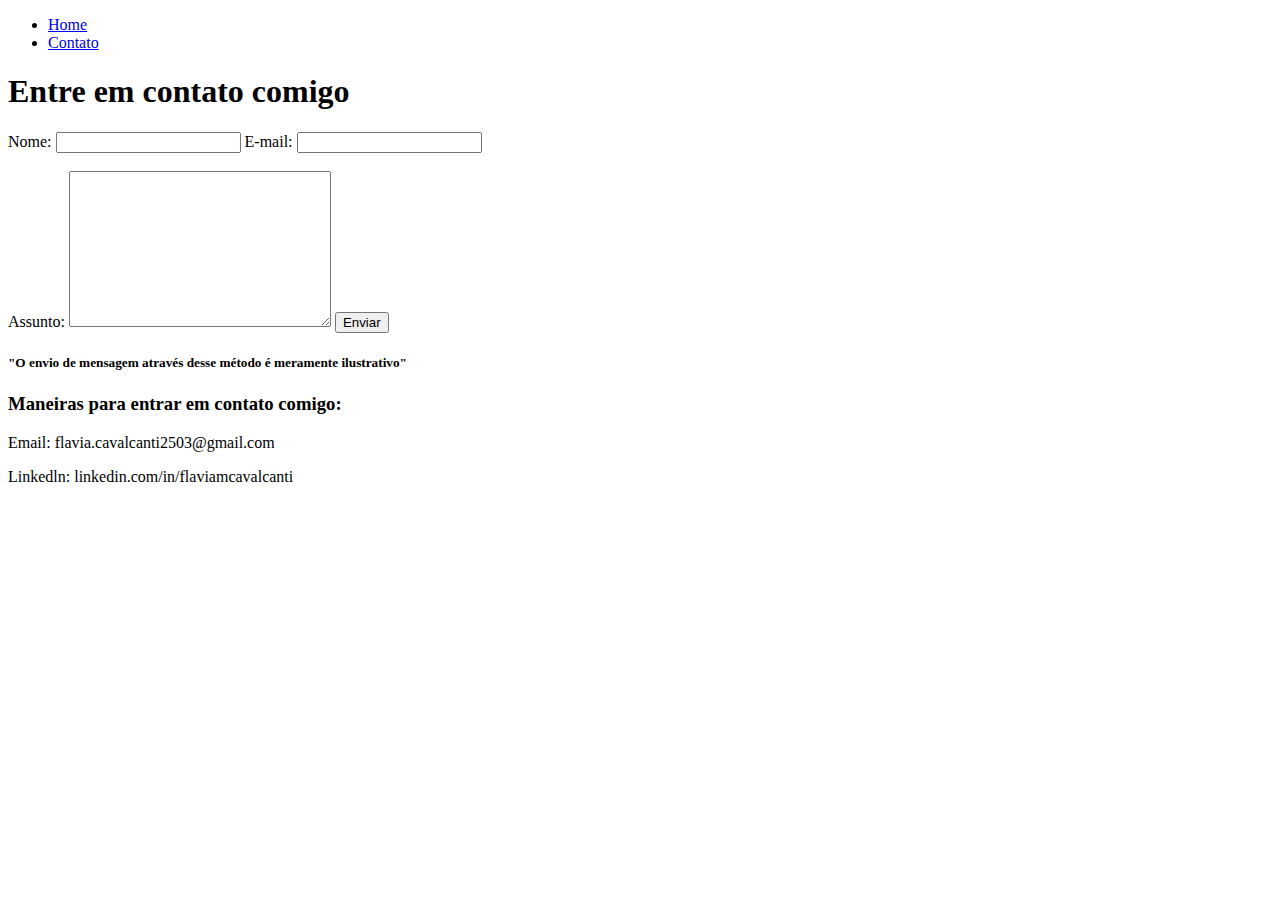
==== HTML/contato.html @ ba77d401 "Adicionando Contato" ====
<!DOCTYPE html>
<html lang="pt-br">
<head>
    <meta charset="UTF-8">
    <meta http-equiv="X-UA-Compatible" content="IE=edge">
    <meta name="viewport" content="width=device-width, initial-scale=1.0">
    <title>Contato</title>
</head>
<body>
    <ul>
        <li> 
            <a href="index.html">Home</a>
        </li>
        <li> 
            <a href="contato.html">Contato</a>
        </li>
    </ul>

    <h1>Entre em contato comigo</h1>

    <form>
       <label for="nome">Nome:</label> 
       <input type="text" id="nome">
        
       <label for="email">E-mail:</label> 
       <input type="email" id="email">
       <br><br>
       <label for="assunto">Assunto:</label> 
       <textarea name="assunto" id="assunto" cols="30" rows="10"></textarea>
        
       <button>Enviar</button>
    
    </form>
    <h5>"O envio de mensagem através desse método é meramente ilustrativo"</h5>

    <h3>Maneiras para entrar em contato comigo:</h3>
    <p>Email: flavia.cavalcanti2503@gmail.com</p>
    <p>Linkedln: linkedin.com/in/flaviamcavalcanti
    </p>
</body>
</html>
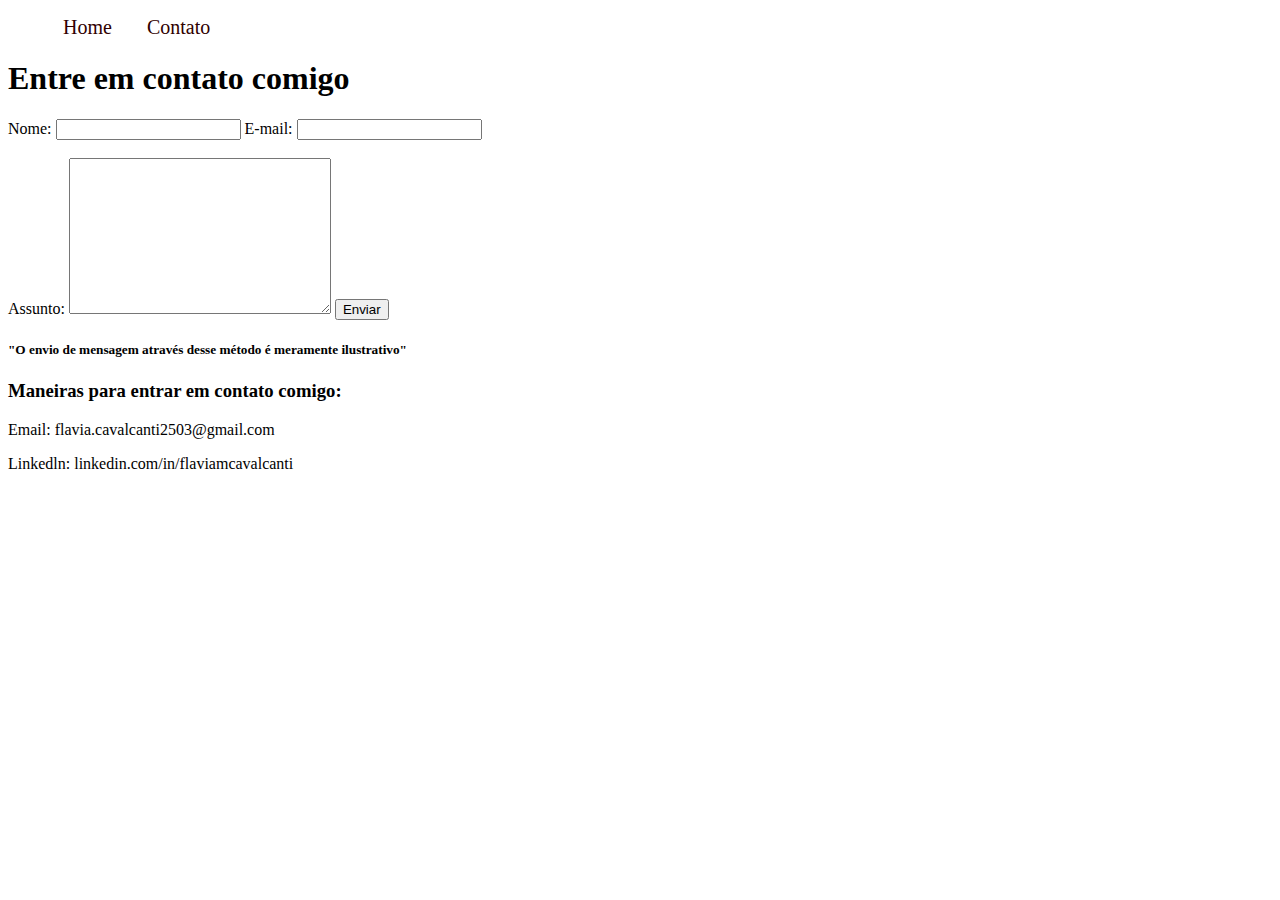
==== commit 658b27a3: "Adicionando css" ====
--- a/HTML/contato.html
+++ b/HTML/contato.html
@@ -5,9 +5,10 @@
     <meta http-equiv="X-UA-Compatible" content="IE=edge">
     <meta name="viewport" content="width=device-width, initial-scale=1.0">
     <title>Contato</title>
+    <link rel="stylesheet" href="assets/css/style.css"> 
 </head>
 <body>
-    <ul>
+    <ul id="menu">
         <li> 
             <a href="index.html">Home</a>
         </li>
--- a/HTML/assets/css/style.css
+++ b/HTML/assets/css/style.css
@@ -0,0 +1,50 @@
+/* 
+Estilos da pagina index.html
+*/
+
+.center{
+    text-align: center;
+}
+
+.container{
+    display:flex;
+    flex-flow: row;
+    justify-content: center;
+}
+
+.iframe{
+    width: 100%;
+    display: flex;
+    justify-content: center;
+}
+#menu li{
+    display: inline;
+    padding:15px;
+    font-size:20px;
+    
+}
+
+#menu li a{
+    text-decoration: none;
+    color: rgb(48, 0, 0);
+}
+
+#menu li a:hover{
+    color:rgba(97, 7, 243, 0.555);
+}
+.p-30{
+    padding: 40px;
+}
+
+.br-50{
+    border-radius: 50%;
+    max-width:200px;
+    max-height:1550px;
+    width: auto;
+    height: auto;
+    padding: 40px;
+}
+
+/* 
+Estilos da pagina contato.html
+*/
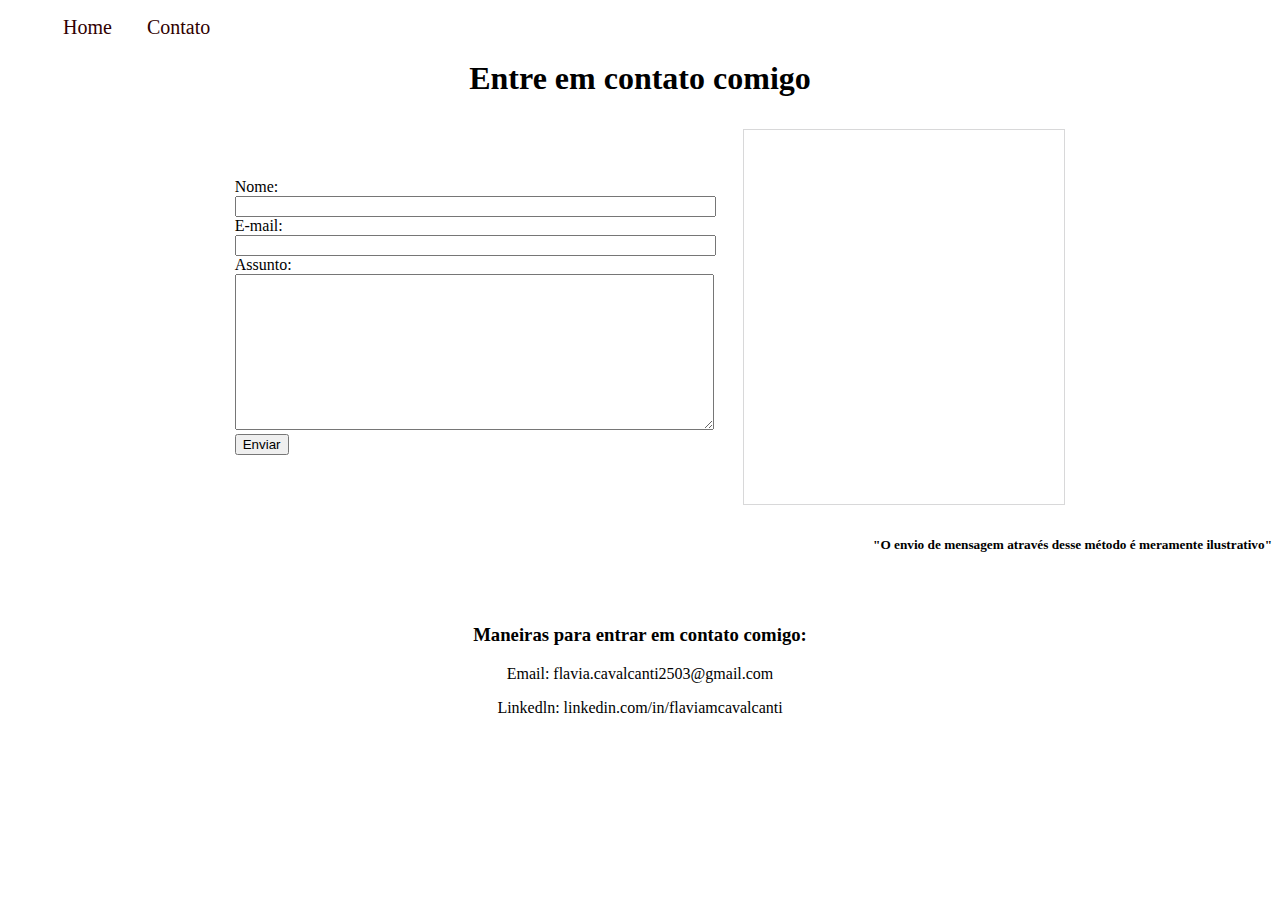
==== commit 2901880a: "Iniciando o js no projeto" ====
--- a/HTML/contato.html
+++ b/HTML/contato.html
@@ -1,42 +1,78 @@
 <!DOCTYPE html>
 <html lang="pt-br">
+
 <head>
     <meta charset="UTF-8">
     <meta http-equiv="X-UA-Compatible" content="IE=edge">
     <meta name="viewport" content="width=device-width, initial-scale=1.0">
     <title>Contato</title>
-    <link rel="stylesheet" href="assets/css/style.css"> 
+    <link rel="stylesheet" href="assets/css/style.css">
 </head>
+
 <body>
     <ul id="menu">
-        <li> 
+        <li>
             <a href="index.html">Home</a>
         </li>
-        <li> 
+        <li>
             <a href="contato.html">Contato</a>
         </li>
     </ul>
 
-    <h1>Entre em contato comigo</h1>
+    <div class="tituloContact">
+        <h1>Entre em contato comigo</h1>
+    </div>
 
-    <form>
-       <label for="nome">Nome:</label> 
-       <input type="text" id="nome">
-        
-       <label for="email">E-mail:</label> 
-       <input type="email" id="email">
-       <br><br>
-       <label for="assunto">Assunto:</label> 
-       <textarea name="assunto" id="assunto" cols="30" rows="10"></textarea>
-        
-       <button>Enviar</button>
-    
+
+    <div class="ladosc">
+        <div class="contact">
+            <form>
+                <label for="nome">Nome:</label>
+                <input type="text" id="nome" onkeyup='validaNome()'>
+
+                <label for="email">E-mail:</label>
+                <input type="email" id="email">
+                <br>
+                <label for="assunto">Assunto:</label>
+                <textarea name="assunto" id="assunto" cols="40" rows="10"></textarea>
+
+                <button>Enviar</button>
+        </div>
+
+        <div>
+
+            <div class="iframecontato">
+                <iframe
+                    src="https://www.google.com/maps/embed?pb=!1m18!1m12!1m3!1d252837.1279767273!2d-35.07828098777497!3d-8.04214970971543!2m3!1f0!2f0!3f0!3m2!1i1024!2i768!4f13.1!3m3!1m2!1s0x7ab196f88c446e5%3A0x3c9ef52922447fd4!2sRecife%20-%20PE!5e0!3m2!1spt-BR!2sbr!4v1661813576489!5m2!1spt-BR!2sbr"
+                    width="300" height="350" style="border:0;" allowfullscreen="" loading="lazy"
+                    referrerpolicy="no-referrer-when-downgrade"></iframe>
+            </div>
+        </div>
+
+
+
+    </div>
     </form>
-    <h5>"O envio de mensagem através desse método é meramente ilustrativo"</h5>
 
-    <h3>Maneiras para entrar em contato comigo:</h3>
-    <p>Email: flavia.cavalcanti2503@gmail.com</p>
-    <p>Linkedln: linkedin.com/in/flaviamcavalcanti
-    </p>
+    <div class="info">
+
+        <h5>"O envio de mensagem através desse método é meramente ilustrativo"</h5>
+
+    </div>
+
+    <div class="contactReal">
+
+        <h3>Maneiras para entrar em contato comigo:</h3>
+        <p>Email: flavia.cavalcanti2503@gmail.com</p>
+        <p>Linkedln: linkedin.com/in/flaviamcavalcanti
+        </p>
+
+    </div>
+
+    <script src="assets/js/script.js">
+
+    </script>
+
 </body>
+
 </html>--- a/HTML/assets/css/style.css
+++ b/HTML/assets/css/style.css
@@ -10,6 +10,7 @@
     display:flex;
     flex-flow: row;
     justify-content: center;
+    align-items: center;
 }
 
 .iframe{
@@ -33,7 +34,7 @@
     color:rgba(97, 7, 243, 0.555);
 }
 .p-30{
-    padding: 40px;
+    padding: 10px;
 }
 
 .br-50{
@@ -42,9 +43,41 @@
     max-height:1550px;
     width: auto;
     height: auto;
-    padding: 40px;
+    padding: 10px;
+}
+
+.teste1{
+font-size: 20px;
+padding: 10px;
 }
 
 /* 
 Estilos da pagina contato.html
 */
+.ladosc{
+    display:flex;
+    flex-flow: row;
+    justify-content:center;
+    align-items: center;
+    padding: 10px;
+
+}
+.iframecontato{
+    padding: 10px;
+    border:1px solid rgba(147, 147, 148, 0.356);
+    margin-left: 15px;
+}
+.contact{
+    padding: 20px;
+}
+
+.tituloContact{
+    text-align: center;
+}
+.info{
+    text-align:right;
+}
+.contactReal{
+    text-align:center;
+    padding: 30px;
+}